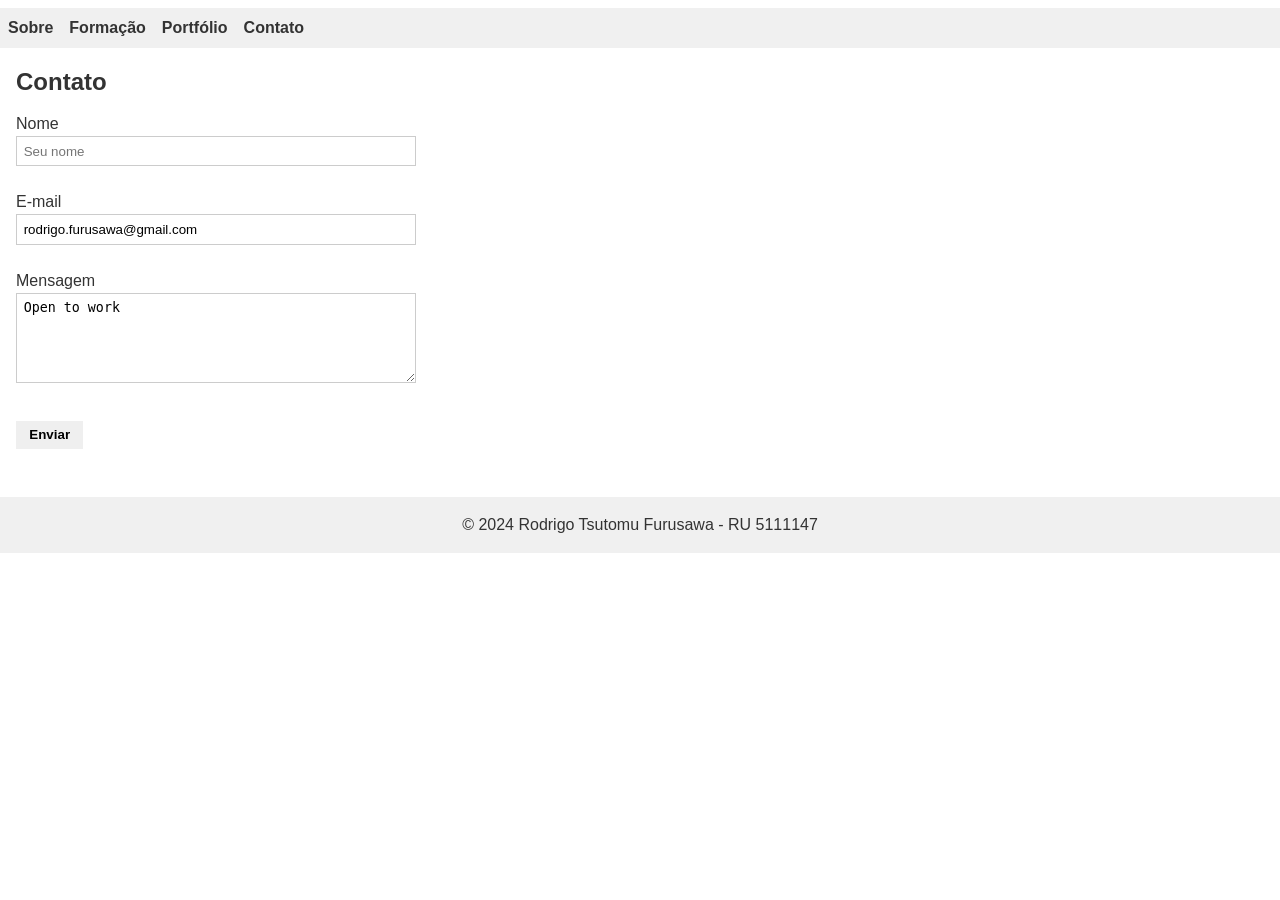
==== contato1.html @ 51cd3903 "s" ====
<!DOCTYPE html>
<html lang="pt-br">
<head>
  <meta charset="UTF-8">
  <meta name="viewport" content="width=device-width, initial-scale=1.0">
  <title>Contato - Rodrigo Tsutomu Furusawa</title>
  <link rel="stylesheet" href="style.css">
</head>
<body>
  <header>
    <nav>
      <ul>
        <li><a href="index.html">Sobre</a></li>
        <li><a href="formacao.html">Formação</a></li>
        <li><a href="portfolio.html">Portfólio</a></li>
        <li><a href="contato.html">Contato</a></li>
      </ul>
    </nav>
  </header>

  <main>
    <section id="contato">
      <h1>Contato</h1>
      <form action="#" method="post">
        <label for="nome">Nome</label><br>
        <input type="text" id="nome" name="nome" placeholder="Seu nome"><br><br>

        <label for="email">E-mail</label><br>
        <input type="email" id="email" name="email" value="rodrigo.furusawa@gmail.com"><br><br>

        <label for="mensagem">Mensagem</label><br>
        <textarea id="mensagem" name="mensagem" rows="5">Open to work</textarea><br><br>

        <button type="submit">Enviar</button>
      </form>
    </section>
  </main>

  <footer>
    <p>&copy; 2024 Rodrigo Tsutomu Furusawa - RU 5111147</p>
  </footer>
</body>
</html>
---- style.css ----
/* Reset básico */
* {
  margin: 0;
  padding: 0;
  box-sizing: border-box;
}

body {
  font-family: Arial, sans-serif;
  line-height: 1.5;
  background: #fff;
  color: #333;
}

header {
  background: #f0f0f0;
}

nav ul {
  list-style: none;
  display: flex;
  padding: 0.5em;
}

nav li {
  margin-right: 1em;
}

nav a {
  text-decoration: none;
  color: #333;
  font-weight: bold;
}

main {
  padding: 1em;
}

h1 {
  margin-bottom: 0.5em;
}

ul {
  margin-top: 0.5em;
  padding-left: 1.2em;
}

footer {
  text-align: center;
  padding: 1em;
  background: #f0f0f0;
  margin-top: 2em;
}

form input,
form textarea {
  width: 100%;
  max-width: 400px;
  padding: 0.5em;
  border: 1px solid #ccc;
}

form button {
  margin-top: 0.5em;
  padding: 0.5em 1em;
  border: none;
  cursor: pointer;
  font-weight: bold;
}
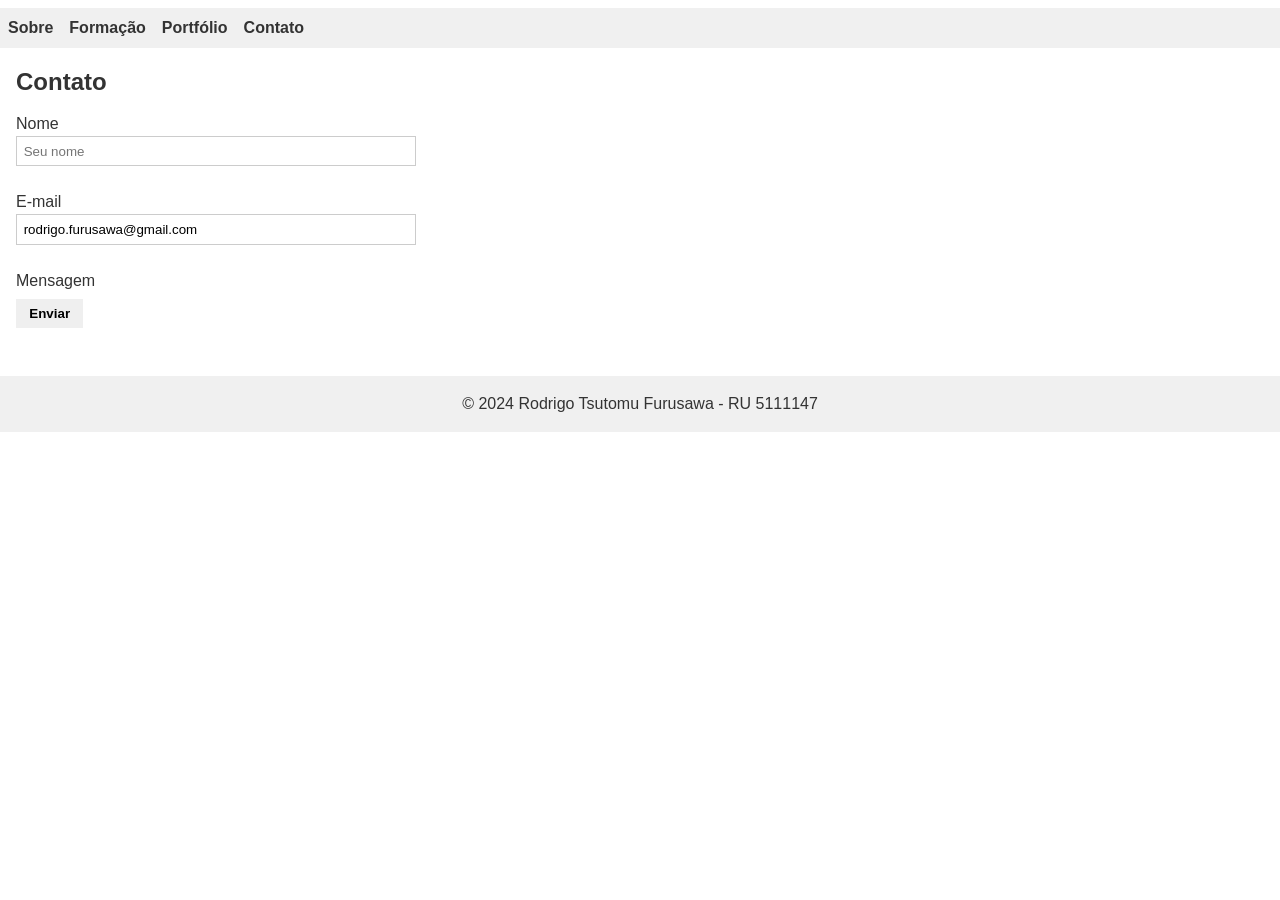
==== commit 17b0c254: "Merge branch 'main' of https://github.com/Rodifu/rodrigotf" ====
--- a/contato1.html
+++ b/contato1.html
@@ -29,7 +29,7 @@
         <input type="email" id="email" name="email" value="rodrigo.furusawa@gmail.com"><br><br>
 
         <label for="mensagem">Mensagem</label><br>
-        <textarea id="mensagem" name="mensagem" rows="5">Open to work</textarea><br><br>
+        
 
         <button type="submit">Enviar</button>
       </form>
